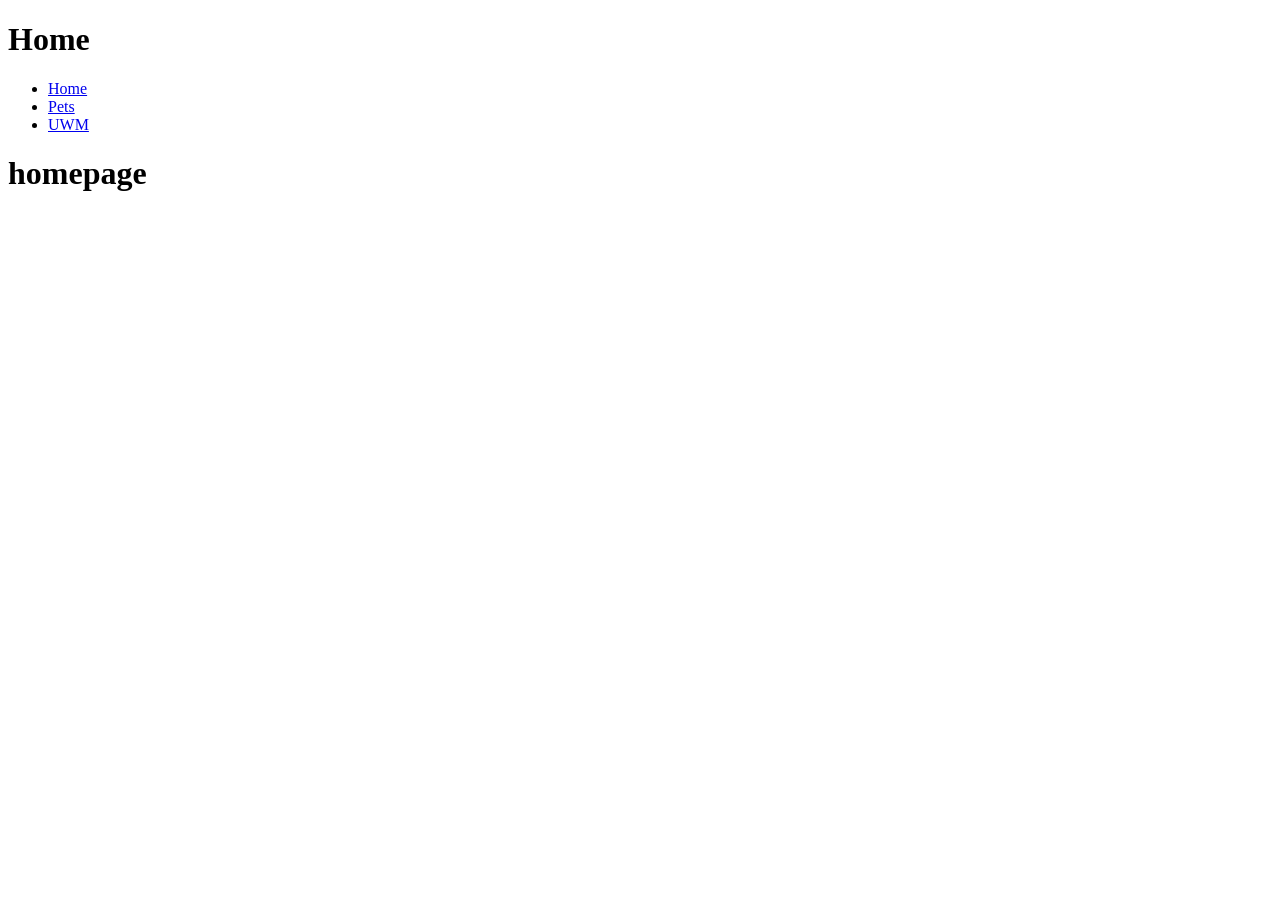
==== index.html @ e3e448ff "made pets" ====
<!DOCTYPE html>
<html lang="en">

    <head>
        <meta charset="utf-8">
        <title>Home</title>
    </head>

<body>
    <header>
        <h1>Home</h1>
        <nav>
                <ul>
                    <li><a href="index.html">Home</a></li>
                    <li><a href="pets.html">Pets</a></li>
                    <li><a href="index.html">UWM</a></li>
                </ul>
        </nav>
    </header>

  <main>
        <h1>homepage</h1>
  </main>
    
</body>

</html>
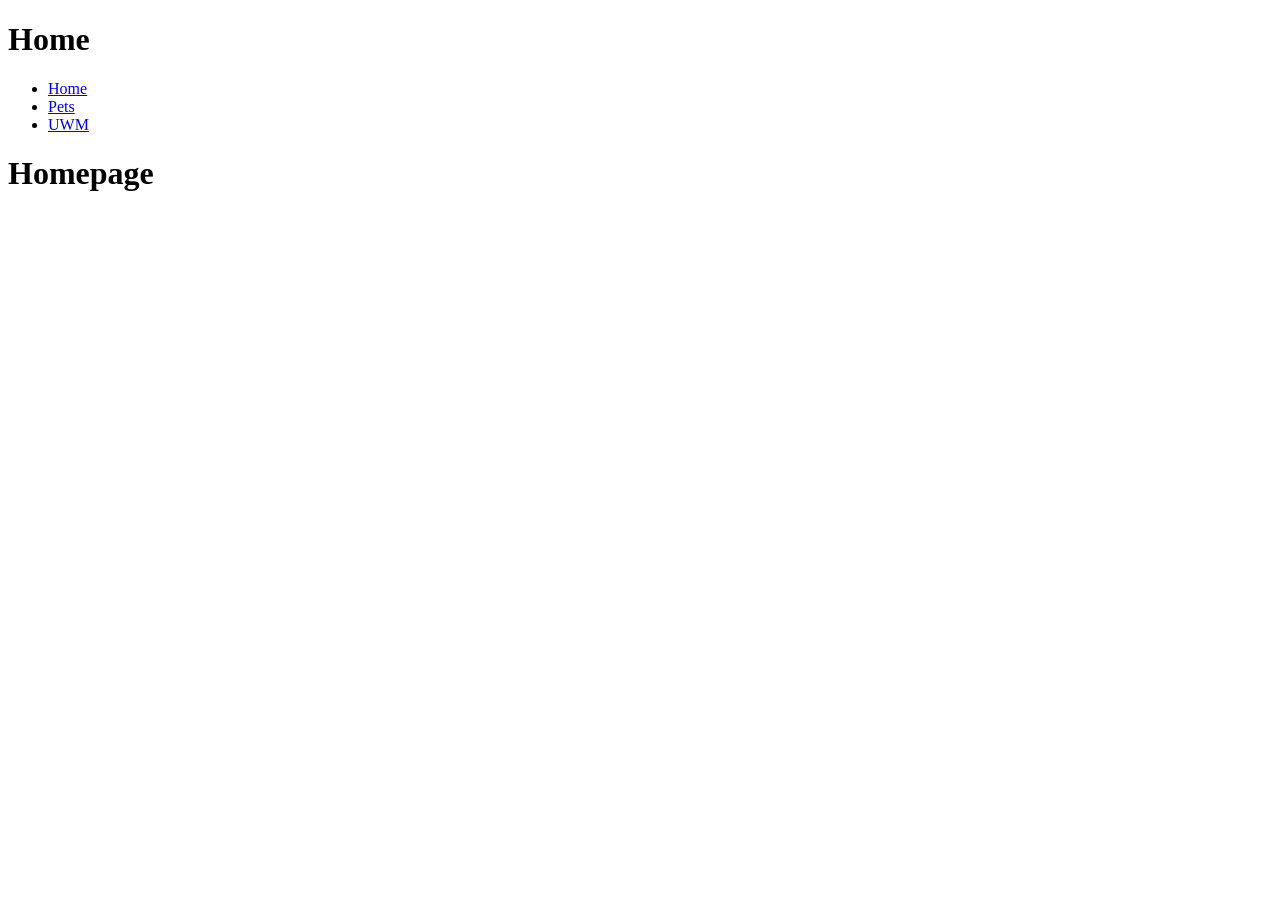
==== commit 7a120e64: "fixed home pg links" ====
--- a/index.html
+++ b/index.html
@@ -13,13 +13,13 @@
                 <ul>
                     <li><a href="index.html">Home</a></li>
                     <li><a href="pets.html">Pets</a></li>
-                    <li><a href="index.html">UWM</a></li>
+                    <li><a href="UWM.html">UWM</a></li>
                 </ul>
         </nav>
     </header>
 
   <main>
-        <h1>homepage</h1>
+        <h1>Homepage</h1>
   </main>
     
 </body>
